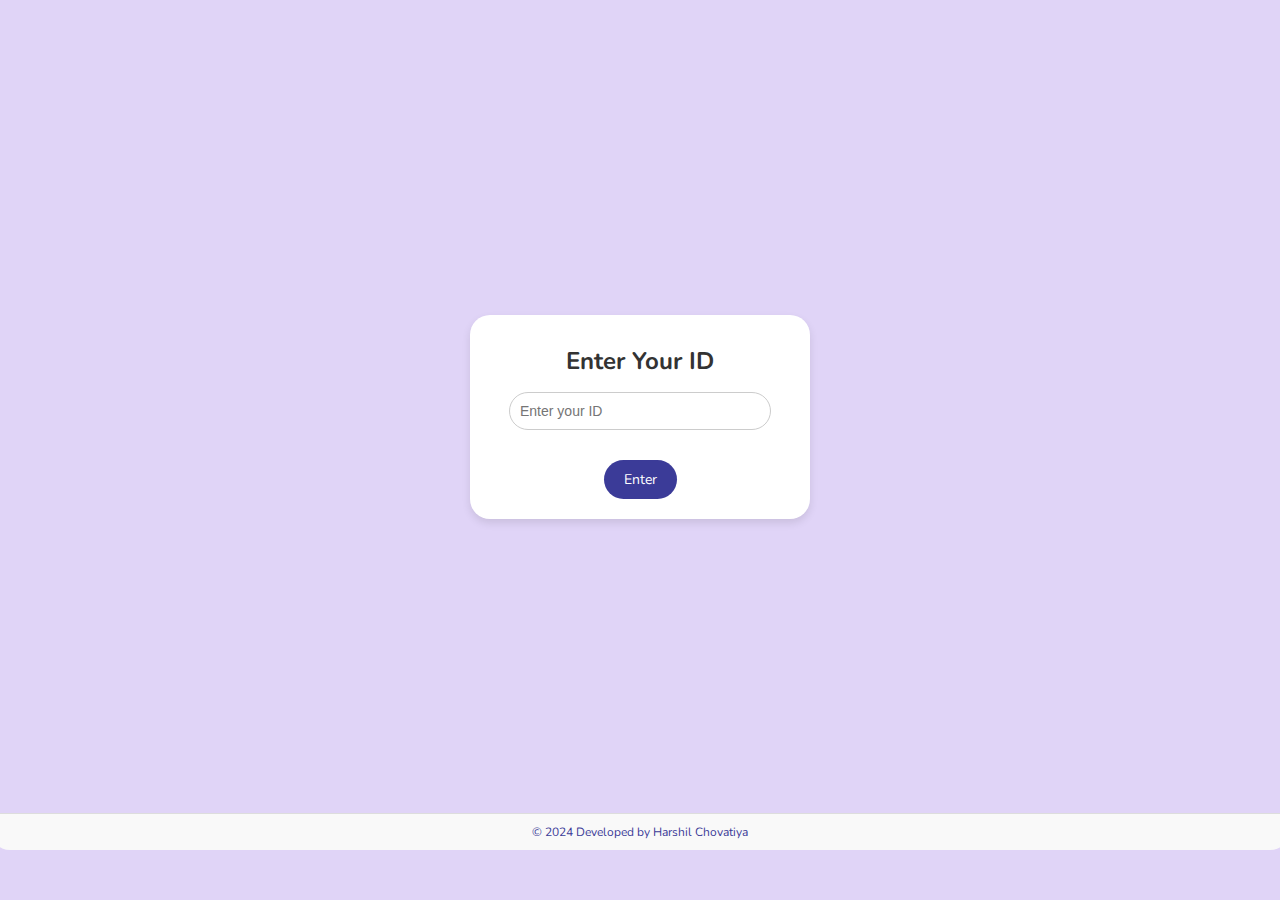
==== index.html @ 78d10201 "Update index.html" ====
<!DOCTYPE html>
<html lang="en">

<head>
    <meta charset="UTF-8">
    <meta name="viewport" content="width=device-width, initial-scale=1.0">
    <title>Profile Card</title>
    <link rel="apple-touch-icon" sizes="180x180" href="favicon_io/apple-touch-icon.png">
    <link rel="icon" type="image/png" sizes="512x512" href="favicon_io/android-chrome-512x512.png">
    <link rel="icon" type="image/png" sizes="192x192" href="favicon_io/android-chrome-192x192.png">
    <link rel="icon" type="image/png" sizes="32x32" href="favicon_io/favicon-32x32.png">
    <link rel="icon" type="image/png" sizes="16x16" href="favicon_io/favicon-16x16.png">
    <link rel="manifest" href="favicon_io/site.webmanifest">
    <link href="https://cdnjs.cloudflare.com/ajax/libs/font-awesome/5.15.3/css/all.min.css" rel="stylesheet" />
    <link href="https://fonts.googleapis.com/css2?family=Nunito:wght@400;700&display=swap" rel="stylesheet" />
    <style>
        body {
            display: flex;
            flex-direction: column;
            justify-content: center;
            align-items: center;
            margin: 0;
            background-color: #e0d4f7;
            font-family: 'Nunito', sans-serif;
            height: 98vh;
            padding-top: 40px;
            position: relative;
            /* Ensure body takes full height */
            min-height: 98vh;
        }

        @media (min-width: 1024px) {
            body{
                height: 90vh;
                min-height:90vh ;
            }
            .custom-height {
                height: 145vh;
                min-height: 145vh;
            }
        }

        .content {
            flex: 1;
            /* Allow the content area to grow and take available space */
            display: flex;
            flex-direction: column;
            justify-content: center;
            align-items: center;
        }

        .loader {
            display: none;
            position: relative;
            height: 32px;
            width: 150px;
            box-sizing: border-box;
            overflow: hidden;
            border: 2px solid #FFF;
            border-radius: 20px;
        }

        .loader:before {
            content: '';
            position: absolute;
            left: 0;
            bottom: 2px;
            width: 24px;
            height: 24px;
            border-radius: 50%;
            background: #3b3b98;
            animation: ballbns 3s ease-in-out infinite;
        }

        @keyframes ballbns {
            0% {
                left: 0;
                transform: translateX(0%);
                box-shadow:
                    -5px 0 0 -1px rgba(59, 59, 152, 0.9),
                    -10px 0 0 -2px rgba(59, 59, 152, 0.8),
                    -15px 0 0 -4px rgba(59, 59, 152, 0.6),
                    -20px 0 0 -6px rgba(59, 59, 152, 0.4),
                    -25px 0 0 -8px rgba(59, 59, 152, 0.2);
            }

            49% {
                left: 100%;
                transform: translateX(-100%);
                box-shadow:
                    -5px 0 0 -1px rgba(59, 59, 152, 0.9),
                    -10px 0 0 -2px rgba(59, 59, 152, 0.8),
                    -15px 0 0 -4px rgba(59, 59, 152, 0.6),
                    -20px 0 0 -6px rgba(59, 59, 152, 0.4),
                    -25px 0 0 -8px rgba(59, 59, 152, 0.2);
            }

            51% {
                left: 100%;
                transform: translateX(-100%);
                box-shadow:
                    5px 0 0 -1px rgba(59, 59, 152, 0.9),
                    10px 0 0 -2px rgba(59, 59, 152, 0.8),
                    15px 0 0 -4px rgba(59, 59, 152, 0.6),
                    20px 0 0 -6px rgba(59, 59, 152, 0.4),
                    25px 0 0 -8px rgba(59, 59, 152, 0.2);
            }

            100% {
                left: 0;
                transform: translateX(0%);
                box-shadow:
                    5px 0 0 -1px rgba(59, 59, 152, 0.9),
                    10px 0 0 -2px rgba(59, 59, 152, 0.8),
                    15px 0 0 -4px rgba(59, 59, 152, 0.6),
                    20px 0 0 -6px rgba(59, 59, 152, 0.4),
                    25px 0 0 -8px rgba(59, 59, 152, 0.2);
            }
        }

        .card {
            background-color: #fff;
            border-radius: 20px;
            box-shadow: 0 4px 8px rgba(0, 0, 0, 0.1);
            padding: 20px;
            text-align: center;
            width: 300px;
            position: relative;
            margin: 20px 0;
        }

        .card img {
            border-radius: 50%;
            width: 100px;
            height: 100px;
            object-fit: cover;
            border: 5px solid #fff;
            margin-top: -50px;
        }

        .card h2 {
            font-size: 24px;
            margin: 10px 0 5px;
            color: #333;
        }

        .card h3 {
            font-size: 18px;
            margin: 5px 0;
            color: #777;
        }

        .card p {
            font-size: 14px;
            color: #555;
            margin: 10px 0 20px;
        }

        .card .contact {
            display: inline-block;
            background-color: #3b3b98;
            color: #fff;
            padding: 10px 20px;
            border-radius: 20px;
            text-decoration: none;
            font-size: 14px;
        }

        .card .logo {
            position: absolute;
            top: 10px;
            left: 10px;
            background-color: #3b3b98;
            color: #fff;
            border-radius: 50%;
            width: 30px;
            height: 30px;
            display: flex;
            justify-content: center;
            align-items: center;
            font-size: 18px;
        }

        .card .button {
            display: inline-block;
            background-color: #3b3b98;
            color: #fff;
            padding: 10px 20px;
            border-radius: 20px;
            text-decoration: none;
            font-size: 14px;
            margin-top: 20px;
        }

        .card .qrcode {
            width: 200px;
            height: 200px;
            margin-top: 8px;
        }

        .card .input-field {
            width: 80%;
            padding: 10px;
            margin: 10px 0;
            border: 1px solid #ccc;
            border-radius: 20px;
            font-size: 14px;
        }

        footer {
            text-align: center;
            margin-top: 20px;
            font-size: 12px;
            color: #3b3b98;
            background-color: #f9f9f9;
            border-top: 1px solid #ddd;
            padding: 10px;
            border-radius: 0 0 20px 20px;
            width: 100%;
            /* Ensure footer takes full width */
        }
    </style>
</head>

<body>
    <div class="content">
        <span class="loader" id="loader"></span>

        <div class="card" id="card-id-input">
            <h2>Enter Your ID</h2>
            <input class="input-field" id="input-id" type="text" placeholder="Enter your ID" />
            <a class="button" id="submit-button" href="#">Enter</a>
            <div class="error" id="error"></div>
        </div>

        <div class="card" id="card-1" style="display: none;">
            <div class="logo" id="logo-initials">HB</div>
            <img id="profile-pic"
                src="https://storage.googleapis.com/a1aa/image/RhZkkateAqVKeEcK7GUjdRT48URHebElilzGv9xRDkvMxGVnA.jpg"
                alt="Profile Picture" />
            <h2 id="profile-name">Harshil Chovatiya</h2>
            <h3 id="member_id_1">Id: 1</h3>
            <p id="profile_address">Surat Gujrat</p>
            <a class="button contact" id="phone_number" href="">+1234567890</a>
        </div>

        <div class="card" id="card-2" style="display: none;">
            <h2>QR Code Card</h2>
            <a class="button" id="downloadButton" href="#" onclick="downloadQRCode()">Download Code</a>
            <img id="qrCodeImage" class="qrcode" src="" alt="QR Code" />
            <h3>Scan Me</h3>
        </div>
    </div>

    <footer>
        <p style="margin: 0;">&copy; 2024 Developed by Harshil Chovatiya</p>
    </footer>

    <script>
        async function fetchUserDetails() {
            const memberId = document.getElementById('input-id').value;
            document.getElementById('error').style.display = 'none';
            document.getElementById('loader').style.display = 'block';
            document.getElementById('card-id-input').style.display = 'none';

            try {
                const response = await fetch('https://flask-api-gray-ten.vercel.app/userdetails', {
                    method: 'POST',
                    headers: {
                        'Content-Type': 'application/json'
                    },
                    body: JSON.stringify({ member_id: memberId })
                });

                if (!response.ok) throw new Error('Failed to fetch user details');

                const data = await response.json();

                // Populate the profile card
                const userName = data.user.name;

                // Extract the first two words
                const nameParts = userName.split(' ').slice(0, 2);

                // Get the first letters and convert to uppercase
                const initials = nameParts.map(part => part.charAt(0).toUpperCase()).join('');

                // Store the initials (e.g., "JR" for "Joeylene Rivera")
                const initialsVariable = initials;

                // Set the profile name and initials in the appropriate elements
                document.getElementById('profile-name').textContent = userName;
                document.getElementById('logo-initials').textContent = initialsVariable;
                document.getElementById('profile-pic').src = data.user.profile_pic ?? "1.jpg";
                document.getElementById('member_id_1').textContent = `Id: ${data.user.member_id}`;
                document.getElementById('profile_address').textContent = data.user.address;
                document.getElementById('phone_number').textContent = data.user.phone_number;
                document.getElementById('qrCodeImage').src = data.qr_code;

                // Hide ID input card and show the details and QR code cards
                document.getElementById('card-id-input').style.display = 'none';
                document.getElementById('card-1').style.display = 'block';
                document.getElementById('card-2').style.display = 'block';
                document.body.classList.add('custom-height');
            } catch (error) {
                console.error('Error:', error);
                document.getElementById('error').innerText = 'User not found or an error occurred';
                document.getElementById('error').style.display = 'block';
                document.getElementById('card-id-input').style.display = 'block';
            } finally {
                document.getElementById('loader').style.display = 'none'; // Hide the loader
            }
        }

        document.getElementById('submit-button').addEventListener('click', (event) => {
            event.preventDefault(); // Prevent default link behavior
            fetchUserDetails();
        });

        async function downloadQRCode() {
            const qrCodeImage = document.getElementById('qrCodeImage').src;
            try {
                const response = await fetch(qrCodeImage);
                if (!response.ok) throw new Error('Failed to download QR code');

                const blob = await response.blob();
                const link = document.createElement('a');
                link.href = URL.createObjectURL(blob);
                link.download = 'qrcode.png';
                document.body.appendChild(link);
                link.click();
                document.body.removeChild(link);
            } catch (error) {
                console.error('Error downloading QR code:', error);
            }
        }
    </script>
</body>

</html>
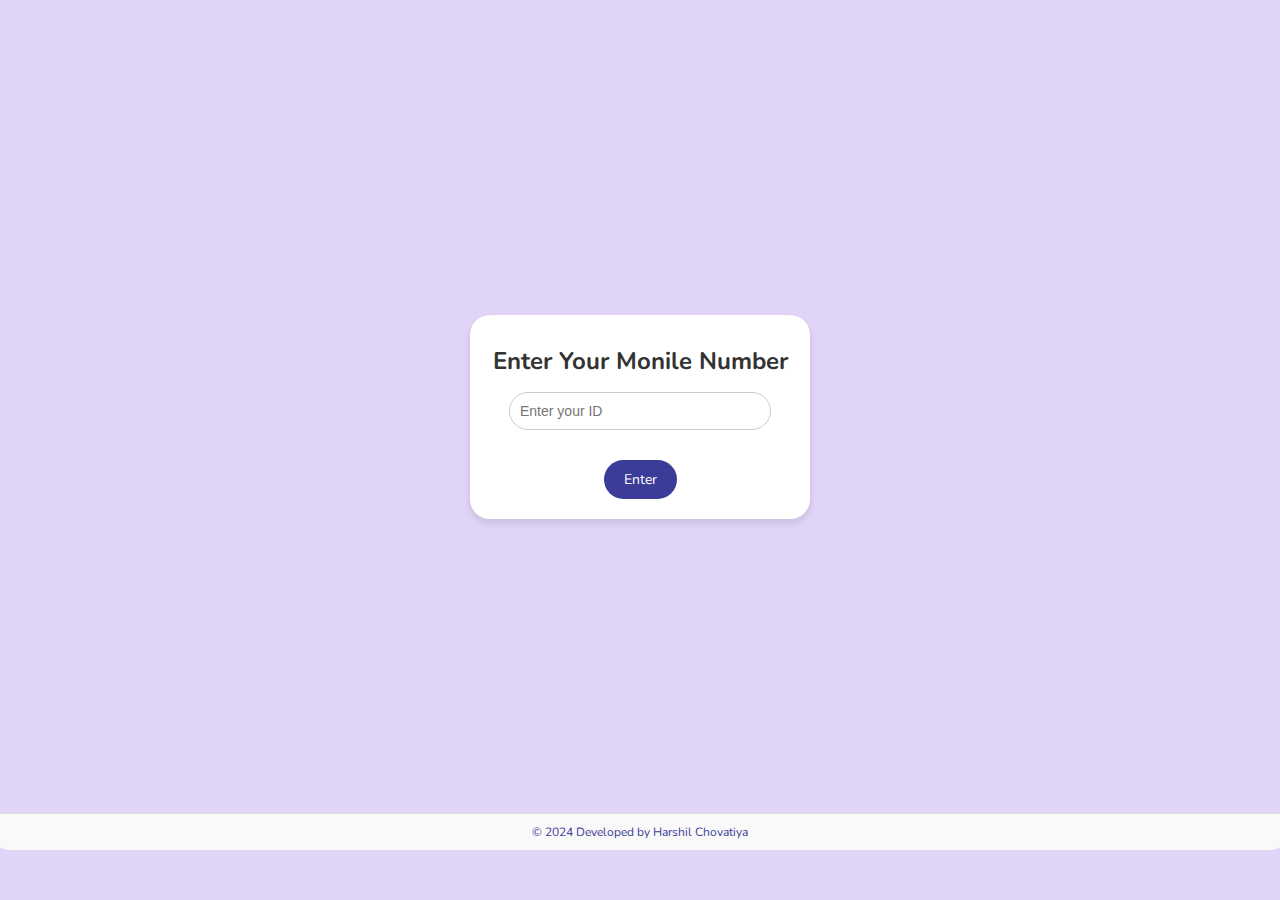
==== commit ef44d179: "Update" ====
--- a/index.html
+++ b/index.html
@@ -4,7 +4,8 @@
 <head>
     <meta charset="UTF-8">
     <meta name="viewport" content="width=device-width, initial-scale=1.0">
-    <title>Profile Card</title>
+    <title>Instant Meeting Attendance: Generate Your QR Code!</title>
+    <meta name="description" content="Join meetings hassle-free! Enter your member ID to get your profile and download your unique QR code for seamless attendance.">
     <link rel="apple-touch-icon" sizes="180x180" href="favicon_io/apple-touch-icon.png">
     <link rel="icon" type="image/png" sizes="512x512" href="favicon_io/android-chrome-512x512.png">
     <link rel="icon" type="image/png" sizes="192x192" href="favicon_io/android-chrome-192x192.png">
@@ -13,213 +14,7 @@
     <link rel="manifest" href="favicon_io/site.webmanifest">
     <link href="https://cdnjs.cloudflare.com/ajax/libs/font-awesome/5.15.3/css/all.min.css" rel="stylesheet" />
     <link href="https://fonts.googleapis.com/css2?family=Nunito:wght@400;700&display=swap" rel="stylesheet" />
-    <style>
-        body {
-            display: flex;
-            flex-direction: column;
-            justify-content: center;
-            align-items: center;
-            margin: 0;
-            background-color: #e0d4f7;
-            font-family: 'Nunito', sans-serif;
-            height: 98vh;
-            padding-top: 40px;
-            position: relative;
-            /* Ensure body takes full height */
-            min-height: 98vh;
-        }
-
-        @media (min-width: 1024px) {
-            body{
-                height: 90vh;
-                min-height:90vh ;
-            }
-            .custom-height {
-                height: 145vh;
-                min-height: 145vh;
-            }
-        }
-
-        .content {
-            flex: 1;
-            /* Allow the content area to grow and take available space */
-            display: flex;
-            flex-direction: column;
-            justify-content: center;
-            align-items: center;
-        }
-
-        .loader {
-            display: none;
-            position: relative;
-            height: 32px;
-            width: 150px;
-            box-sizing: border-box;
-            overflow: hidden;
-            border: 2px solid #FFF;
-            border-radius: 20px;
-        }
-
-        .loader:before {
-            content: '';
-            position: absolute;
-            left: 0;
-            bottom: 2px;
-            width: 24px;
-            height: 24px;
-            border-radius: 50%;
-            background: #3b3b98;
-            animation: ballbns 3s ease-in-out infinite;
-        }
-
-        @keyframes ballbns {
-            0% {
-                left: 0;
-                transform: translateX(0%);
-                box-shadow:
-                    -5px 0 0 -1px rgba(59, 59, 152, 0.9),
-                    -10px 0 0 -2px rgba(59, 59, 152, 0.8),
-                    -15px 0 0 -4px rgba(59, 59, 152, 0.6),
-                    -20px 0 0 -6px rgba(59, 59, 152, 0.4),
-                    -25px 0 0 -8px rgba(59, 59, 152, 0.2);
-            }
-
-            49% {
-                left: 100%;
-                transform: translateX(-100%);
-                box-shadow:
-                    -5px 0 0 -1px rgba(59, 59, 152, 0.9),
-                    -10px 0 0 -2px rgba(59, 59, 152, 0.8),
-                    -15px 0 0 -4px rgba(59, 59, 152, 0.6),
-                    -20px 0 0 -6px rgba(59, 59, 152, 0.4),
-                    -25px 0 0 -8px rgba(59, 59, 152, 0.2);
-            }
-
-            51% {
-                left: 100%;
-                transform: translateX(-100%);
-                box-shadow:
-                    5px 0 0 -1px rgba(59, 59, 152, 0.9),
-                    10px 0 0 -2px rgba(59, 59, 152, 0.8),
-                    15px 0 0 -4px rgba(59, 59, 152, 0.6),
-                    20px 0 0 -6px rgba(59, 59, 152, 0.4),
-                    25px 0 0 -8px rgba(59, 59, 152, 0.2);
-            }
-
-            100% {
-                left: 0;
-                transform: translateX(0%);
-                box-shadow:
-                    5px 0 0 -1px rgba(59, 59, 152, 0.9),
-                    10px 0 0 -2px rgba(59, 59, 152, 0.8),
-                    15px 0 0 -4px rgba(59, 59, 152, 0.6),
-                    20px 0 0 -6px rgba(59, 59, 152, 0.4),
-                    25px 0 0 -8px rgba(59, 59, 152, 0.2);
-            }
-        }
-
-        .card {
-            background-color: #fff;
-            border-radius: 20px;
-            box-shadow: 0 4px 8px rgba(0, 0, 0, 0.1);
-            padding: 20px;
-            text-align: center;
-            width: 300px;
-            position: relative;
-            margin: 20px 0;
-        }
-
-        .card img {
-            border-radius: 50%;
-            width: 100px;
-            height: 100px;
-            object-fit: cover;
-            border: 5px solid #fff;
-            margin-top: -50px;
-        }
-
-        .card h2 {
-            font-size: 24px;
-            margin: 10px 0 5px;
-            color: #333;
-        }
-
-        .card h3 {
-            font-size: 18px;
-            margin: 5px 0;
-            color: #777;
-        }
-
-        .card p {
-            font-size: 14px;
-            color: #555;
-            margin: 10px 0 20px;
-        }
-
-        .card .contact {
-            display: inline-block;
-            background-color: #3b3b98;
-            color: #fff;
-            padding: 10px 20px;
-            border-radius: 20px;
-            text-decoration: none;
-            font-size: 14px;
-        }
-
-        .card .logo {
-            position: absolute;
-            top: 10px;
-            left: 10px;
-            background-color: #3b3b98;
-            color: #fff;
-            border-radius: 50%;
-            width: 30px;
-            height: 30px;
-            display: flex;
-            justify-content: center;
-            align-items: center;
-            font-size: 18px;
-        }
-
-        .card .button {
-            display: inline-block;
-            background-color: #3b3b98;
-            color: #fff;
-            padding: 10px 20px;
-            border-radius: 20px;
-            text-decoration: none;
-            font-size: 14px;
-            margin-top: 20px;
-        }
-
-        .card .qrcode {
-            width: 200px;
-            height: 200px;
-            margin-top: 8px;
-        }
-
-        .card .input-field {
-            width: 80%;
-            padding: 10px;
-            margin: 10px 0;
-            border: 1px solid #ccc;
-            border-radius: 20px;
-            font-size: 14px;
-        }
-
-        footer {
-            text-align: center;
-            margin-top: 20px;
-            font-size: 12px;
-            color: #3b3b98;
-            background-color: #f9f9f9;
-            border-top: 1px solid #ddd;
-            padding: 10px;
-            border-radius: 0 0 20px 20px;
-            width: 100%;
-            /* Ensure footer takes full width */
-        }
-    </style>
+   <link rel="stylesheet" href="style.css">
 </head>
 
 <body>
@@ -227,7 +22,7 @@
         <span class="loader" id="loader"></span>
 
         <div class="card" id="card-id-input">
-            <h2>Enter Your ID</h2>
+            <h2>Enter Your Monile Number</h2>
             <input class="input-field" id="input-id" type="text" placeholder="Enter your ID" />
             <a class="button" id="submit-button" href="#">Enter</a>
             <div class="error" id="error"></div>
@@ -337,4 +132,4 @@
     </script>
 </body>
 
-</html>
+</html>--- a/style.css
+++ b/style.css
@@ -0,0 +1,206 @@
+body {
+    display: flex;
+    flex-direction: column;
+    justify-content: center;
+    align-items: center;
+    margin: 0;
+    background-color: #e0d4f7;
+    font-family: 'Nunito', sans-serif;
+    height: 98vh;
+    padding-top: 40px;
+    position: relative;
+    /* Ensure body takes full height */
+    min-height: 98vh;
+}
+
+@media (min-width: 1024px) {
+    body {
+        height: 90vh;
+        min-height: 90vh;
+    }
+
+    .custom-height {
+        height: 145vh;
+        min-height: 145vh;
+    }
+}
+
+.content {
+    flex: 1;
+    /* Allow the content area to grow and take available space */
+    display: flex;
+    flex-direction: column;
+    justify-content: center;
+    align-items: center;
+}
+
+.loader {
+    display: none;
+    position: relative;
+    height: 32px;
+    width: 150px;
+    box-sizing: border-box;
+    overflow: hidden;
+    border: 2px solid #FFF;
+    border-radius: 20px;
+}
+
+.loader:before {
+    content: '';
+    position: absolute;
+    left: 0;
+    bottom: 2px;
+    width: 24px;
+    height: 24px;
+    border-radius: 50%;
+    background: #3b3b98;
+    animation: ballbns 3s ease-in-out infinite;
+}
+
+@keyframes ballbns {
+    0% {
+        left: 0;
+        transform: translateX(0%);
+        box-shadow:
+            -5px 0 0 -1px rgba(59, 59, 152, 0.9),
+            -10px 0 0 -2px rgba(59, 59, 152, 0.8),
+            -15px 0 0 -4px rgba(59, 59, 152, 0.6),
+            -20px 0 0 -6px rgba(59, 59, 152, 0.4),
+            -25px 0 0 -8px rgba(59, 59, 152, 0.2);
+    }
+
+    49% {
+        left: 100%;
+        transform: translateX(-100%);
+        box-shadow:
+            -5px 0 0 -1px rgba(59, 59, 152, 0.9),
+            -10px 0 0 -2px rgba(59, 59, 152, 0.8),
+            -15px 0 0 -4px rgba(59, 59, 152, 0.6),
+            -20px 0 0 -6px rgba(59, 59, 152, 0.4),
+            -25px 0 0 -8px rgba(59, 59, 152, 0.2);
+    }
+
+    51% {
+        left: 100%;
+        transform: translateX(-100%);
+        box-shadow:
+            5px 0 0 -1px rgba(59, 59, 152, 0.9),
+            10px 0 0 -2px rgba(59, 59, 152, 0.8),
+            15px 0 0 -4px rgba(59, 59, 152, 0.6),
+            20px 0 0 -6px rgba(59, 59, 152, 0.4),
+            25px 0 0 -8px rgba(59, 59, 152, 0.2);
+    }
+
+    100% {
+        left: 0;
+        transform: translateX(0%);
+        box-shadow:
+            5px 0 0 -1px rgba(59, 59, 152, 0.9),
+            10px 0 0 -2px rgba(59, 59, 152, 0.8),
+            15px 0 0 -4px rgba(59, 59, 152, 0.6),
+            20px 0 0 -6px rgba(59, 59, 152, 0.4),
+            25px 0 0 -8px rgba(59, 59, 152, 0.2);
+    }
+}
+
+.card {
+    background-color: #fff;
+    border-radius: 20px;
+    box-shadow: 0 4px 8px rgba(0, 0, 0, 0.1);
+    padding: 20px;
+    text-align: center;
+    width: 300px;
+    position: relative;
+    margin: 20px 0;
+}
+
+.card img {
+    border-radius: 50%;
+    width: 100px;
+    height: 100px;
+    object-fit: cover;
+    border: 5px solid #fff;
+    margin-top: -50px;
+}
+
+.card h2 {
+    font-size: 24px;
+    margin: 10px 0 5px;
+    color: #333;
+}
+
+.card h3 {
+    font-size: 18px;
+    margin: 5px 0;
+    color: #777;
+}
+
+.card p {
+    font-size: 14px;
+    color: #555;
+    margin: 10px 0 20px;
+}
+
+.card .contact {
+    display: inline-block;
+    background-color: #3b3b98;
+    color: #fff;
+    padding: 10px 20px;
+    border-radius: 20px;
+    text-decoration: none;
+    font-size: 14px;
+}
+
+.card .logo {
+    position: absolute;
+    top: 10px;
+    left: 10px;
+    background-color: #3b3b98;
+    color: #fff;
+    border-radius: 50%;
+    width: 30px;
+    height: 30px;
+    display: flex;
+    justify-content: center;
+    align-items: center;
+    font-size: 18px;
+}
+
+.card .button {
+    display: inline-block;
+    background-color: #3b3b98;
+    color: #fff;
+    padding: 10px 20px;
+    border-radius: 20px;
+    text-decoration: none;
+    font-size: 14px;
+    margin-top: 20px;
+}
+
+.card .qrcode {
+    width: 200px;
+    height: 200px;
+    margin-top: 8px;
+}
+
+.card .input-field {
+    width: 80%;
+    padding: 10px;
+    margin: 10px 0;
+    border: 1px solid #ccc;
+    border-radius: 20px;
+    font-size: 14px;
+}
+
+footer {
+    text-align: center;
+    margin-top: 20px;
+    font-size: 12px;
+    color: #3b3b98;
+    background-color: #f9f9f9;
+    border-top: 1px solid #ddd;
+    padding: 10px;
+    border-radius: 0 0 20px 20px;
+    width: 100%;
+    /* Ensure footer takes full width */
+}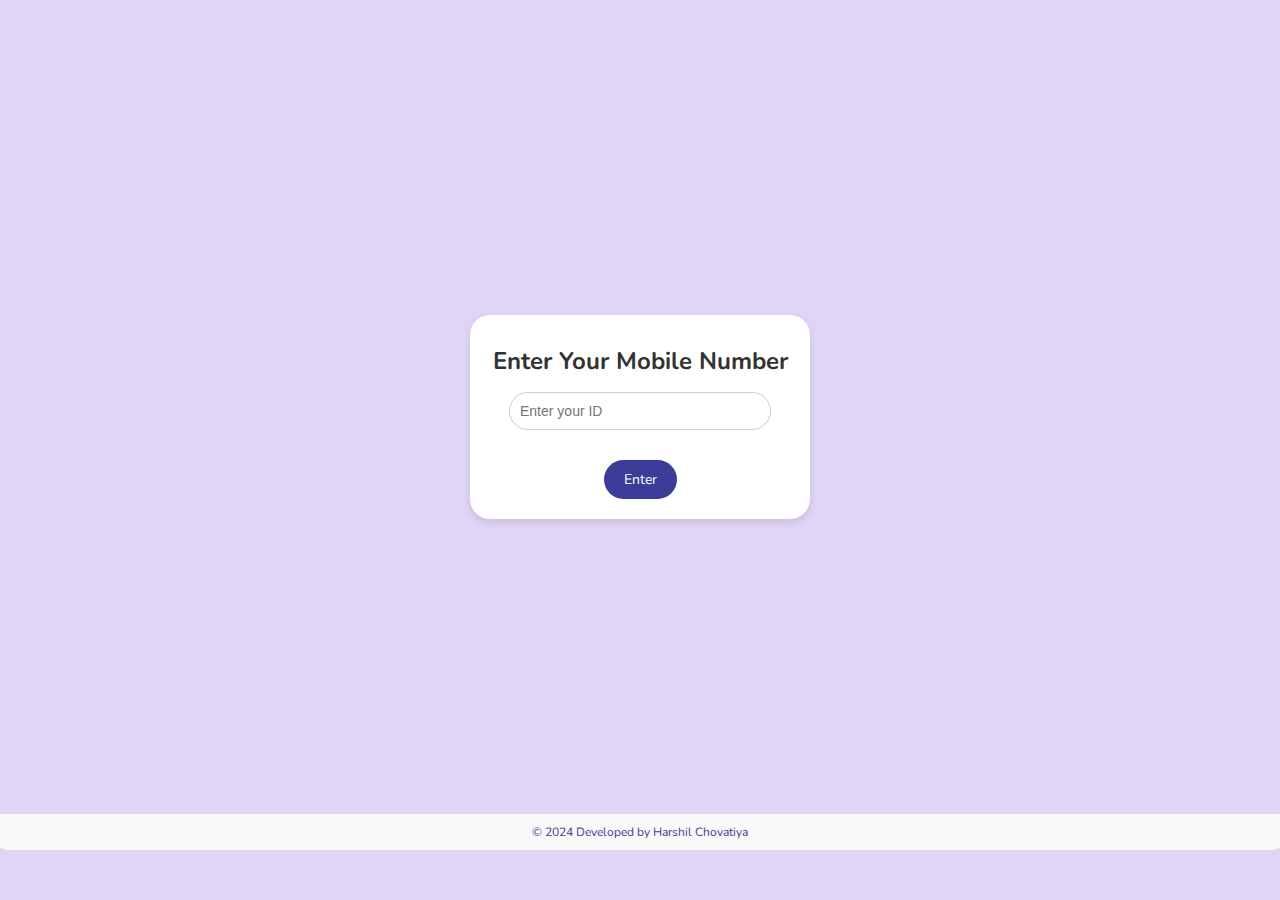
==== commit 77676a34: "Update index.html" ====
--- a/index.html
+++ b/index.html
@@ -22,7 +22,7 @@
         <span class="loader" id="loader"></span>
 
         <div class="card" id="card-id-input">
-            <h2>Enter Your Monile Number</h2>
+            <h2>Enter Your Mobile Number</h2>
             <input class="input-field" id="input-id" type="text" placeholder="Enter your ID" />
             <a class="button" id="submit-button" href="#">Enter</a>
             <div class="error" id="error"></div>
@@ -132,4 +132,4 @@
     </script>
 </body>
 
-</html>+</html>
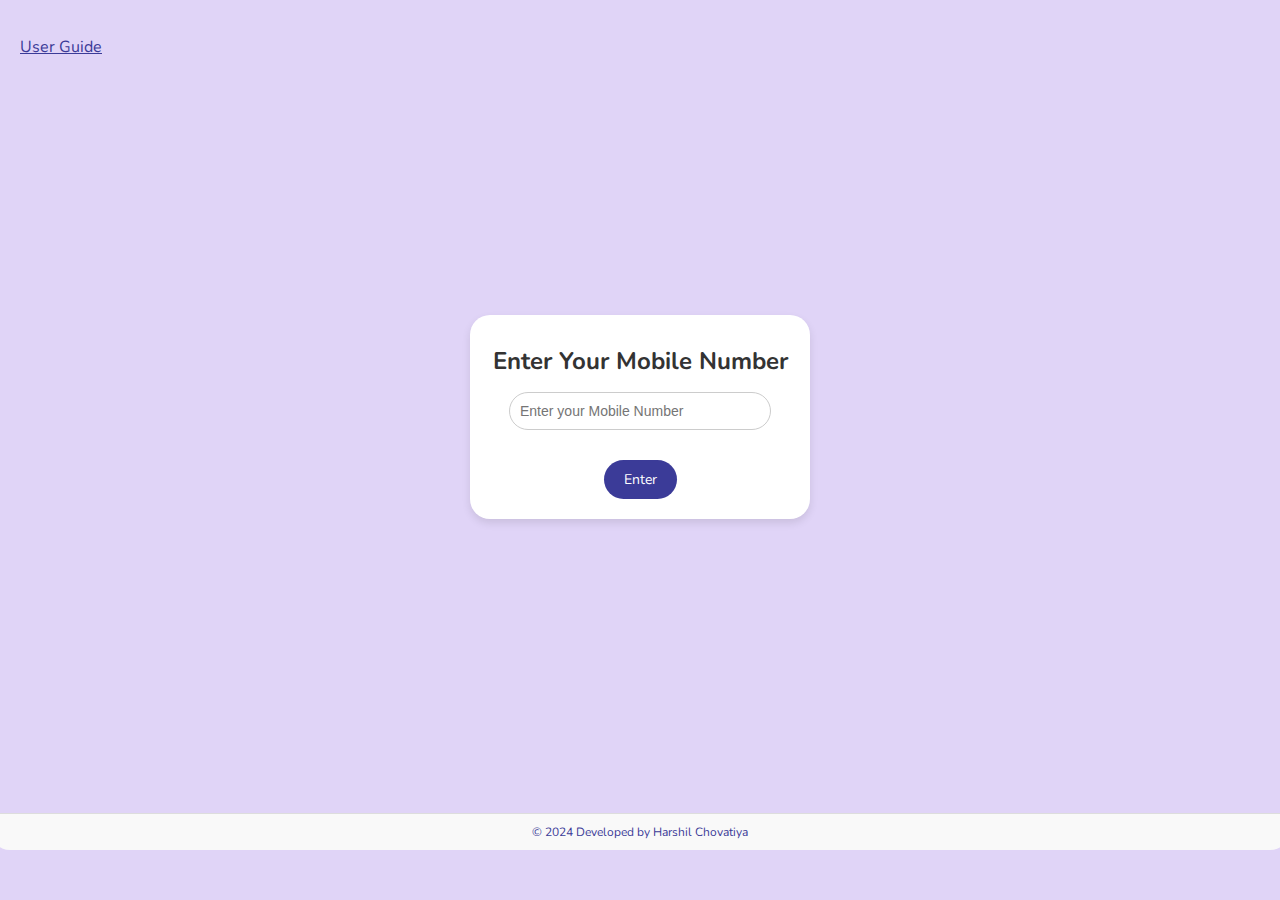
==== commit af93153e: "Update" ====
--- a/index.html
+++ b/index.html
@@ -18,12 +18,18 @@
 </head>
 
 <body>
+    <div class="guide-link">
+        <p>
+            <a href="user_guide.html" class="guide-text">User Guide</a>
+        </p>
+    </div>
+    
     <div class="content">
         <span class="loader" id="loader"></span>
-
+        
         <div class="card" id="card-id-input">
             <h2>Enter Your Mobile Number</h2>
-            <input class="input-field" id="input-id" type="text" placeholder="Enter your ID" />
+            <input class="input-field" id="input-id" type="text" placeholder="Enter your Mobile Number" />
             <a class="button" id="submit-button" href="#">Enter</a>
             <div class="error" id="error"></div>
         </div>
--- a/style.css
+++ b/style.css
@@ -202,5 +202,17 @@
     padding: 10px;
     border-radius: 0 0 20px 20px;
     width: 100%;
-    /* Ensure footer takes full width */
+}
+
+.guide-link {
+    position: absolute;
+    top: 20px;
+    left: 20px;
+    z-index: 1000;
+}
+
+.guide-link .guide-text {
+    color: #3b3b98;
+    text-decoration: underline;
+    font-size: 16px;
 }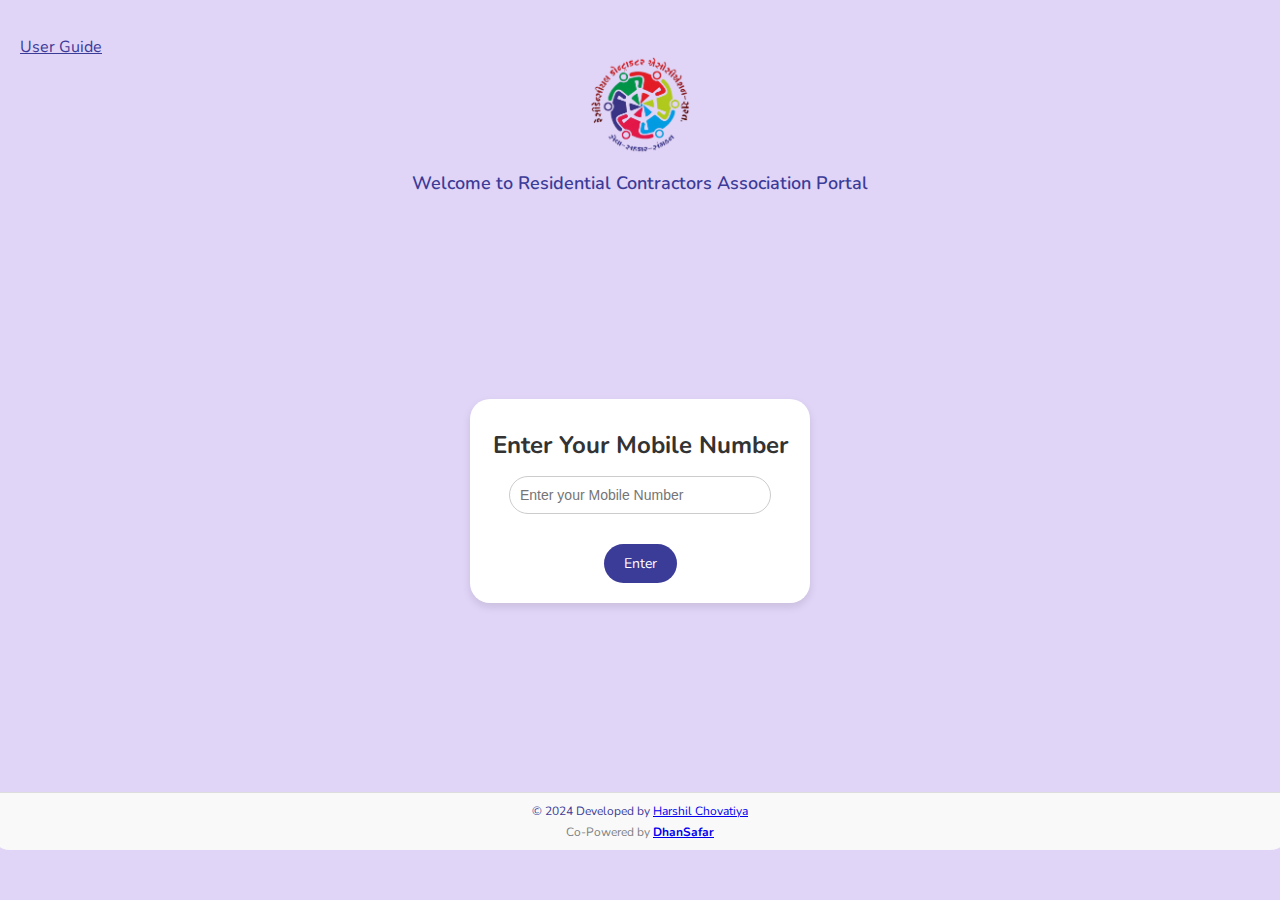
==== commit ce6d6055: "Fix" ====
--- a/index.html
+++ b/index.html
@@ -5,7 +5,8 @@
     <meta charset="UTF-8">
     <meta name="viewport" content="width=device-width, initial-scale=1.0">
     <title>Instant Meeting Attendance: Generate Your QR Code!</title>
-    <meta name="description" content="Join meetings hassle-free! Enter your member ID to get your profile and download your unique QR code for seamless attendance.">
+    <meta name="description"
+        content="Join meetings hassle-free! Enter your member ID to get your profile and download your unique QR code for seamless attendance.">
     <link rel="apple-touch-icon" sizes="180x180" href="favicon_io/apple-touch-icon.png">
     <link rel="icon" type="image/png" sizes="512x512" href="favicon_io/android-chrome-512x512.png">
     <link rel="icon" type="image/png" sizes="192x192" href="favicon_io/android-chrome-192x192.png">
@@ -14,19 +15,23 @@
     <link rel="manifest" href="favicon_io/site.webmanifest">
     <link href="https://cdnjs.cloudflare.com/ajax/libs/font-awesome/5.15.3/css/all.min.css" rel="stylesheet" />
     <link href="https://fonts.googleapis.com/css2?family=Nunito:wght@400;700&display=swap" rel="stylesheet" />
-   <link rel="stylesheet" href="style.css">
+    <link rel="stylesheet" href="css/style.css">
 </head>
 
 <body>
+    <header style="text-align: center; padding: 10px;">
+        <img src="logo.png" alt="Brand Logo" style="height: 40px;">
+        <h1 style="font-size: 18px; margin: 5px 0;">Welcome to Residential Contractors Association Portal</h1>
+    </header>
     <div class="guide-link">
         <p>
             <a href="user_guide.html" class="guide-text">User Guide</a>
         </p>
     </div>
-    
+
     <div class="content">
         <span class="loader" id="loader"></span>
-        
+
         <div class="card" id="card-id-input">
             <h2>Enter Your Mobile Number</h2>
             <input class="input-field" id="input-id" type="text" placeholder="Enter your Mobile Number" />
@@ -45,6 +50,13 @@
             <a class="button contact" id="phone_number" href="">+1234567890</a>
         </div>
 
+        <div class="banner-card" id="banner-card" style="display: none;">
+            <a href="https://dhansafar.com/#pricing" target="_blank">
+                <img class="banner-image" src="https://harshilchovatiya.github.io/dhansafarapp/vigyapan/ads-img/Ads-3.png" alt="Banner Image" />
+            </a>
+        </div>
+        
+
         <div class="card" id="card-2" style="display: none;">
             <h2>QR Code Card</h2>
             <a class="button" id="downloadButton" href="#" onclick="downloadQRCode()">Download Code</a>
@@ -54,12 +66,13 @@
     </div>
 
     <footer>
-        <p style="margin: 0;">&copy; 2024 Developed by Harshil Chovatiya</p>
+        <p style="margin: 0;">&copy; 2024 Developed by <a href="http://harshilchovatiya.github.io" target="_blank">Harshil Chovatiya</a></p>
+        <p style="font-size: 12px; color: gray;">Co-Powered by <strong><a href="http://dhansafar.com" target="_blank">DhanSafar</a></strong></p>
     </footer>
 
     <script>
         async function fetchUserDetails() {
-            const memberId = document.getElementById('input-id').value;
+            const phone_number = document.getElementById('input-id').value;
             document.getElementById('error').style.display = 'none';
             document.getElementById('loader').style.display = 'block';
             document.getElementById('card-id-input').style.display = 'none';
@@ -70,12 +83,31 @@
                     headers: {
                         'Content-Type': 'application/json'
                     },
-                    body: JSON.stringify({ member_id: memberId })
+                    body: JSON.stringify({ phone_number: phone_number })
                 });
 
-                if (!response.ok) throw new Error('Failed to fetch user details');
+                if (!response.ok) {
+                    const errorData = await response.json();
+                    // Handle specific message returned by the backend
+                    if (errorData.message) {
+                        document.getElementById('error').innerText = errorData.message; // Show custom message from the backend
+                    } else {
+                        document.getElementById('error').innerText = errorData.error || 'Failed to fetch user details';
+                    }
+                    document.getElementById('error').style.display = 'block';
+                    document.getElementById('card-id-input').style.display = 'block';
+                    return;
+                }
 
                 const data = await response.json();
+                // Check if the message is "Pay Fee first"
+                if (data.message === 'Pay Fee first') {
+                    document.getElementById('error').innerText = 'Please pay the fee first.';
+                    document.getElementById('error').style.display = 'block';
+                    document.getElementById('card-id-input').style.display = 'block';
+                    document.getElementById('loader').style.display = 'none'; // Hide the loader
+                    return;
+                }
 
                 // Populate the profile card
                 const userName = data.user.name;
@@ -102,10 +134,12 @@
                 document.getElementById('card-id-input').style.display = 'none';
                 document.getElementById('card-1').style.display = 'block';
                 document.getElementById('card-2').style.display = 'block';
+                document.getElementById('banner-card').style.display = 'block';
                 document.body.classList.add('custom-height');
             } catch (error) {
                 console.error('Error:', error);
-                document.getElementById('error').innerText = 'User not found or an error occurred';
+                document.getElementById('error').innerText = error.message || 'An unexpected error occurred';
+                // Show the error message and the ID input card again
                 document.getElementById('error').style.display = 'block';
                 document.getElementById('card-id-input').style.display = 'block';
             } finally {
@@ -138,4 +172,4 @@
     </script>
 </body>
 
-</html>
+</html>--- a/css/style.css
+++ b/css/style.css
@@ -0,0 +1,266 @@
+body {
+    display: flex;
+    flex-direction: column;
+    justify-content: center;
+    align-items: center;
+    margin: 0;
+    background-color: #e0d4f7;
+    font-family: 'Nunito', sans-serif;
+    /* height: 98vh; */
+    padding-top: 40px;
+    position: relative;
+    /* Ensure body takes full height */
+    min-height: 98vh;
+}
+
+@media (min-width: 1024px) {
+    body {
+        height: 90vh;
+        min-height: 90vh;
+    }
+
+    .custom-height {
+        height: 145vh;
+        min-height: 145vh;
+    }
+}
+
+/* Header */
+header {
+    width: 100%;
+    text-align: center;
+    padding: 10px 0;
+    border-radius: 0 0 10px 10px;
+    margin-bottom: 20px;
+}
+
+header img {
+    height: 180px;
+    scale: 2.5;
+    margin-top: 35px;
+    margin-bottom: 35px;
+}
+
+header h1 {
+    font-size: 18px;
+    color: #3b3b98;
+    margin: 0;
+    font-weight: 600;
+}
+
+.content {
+    flex: 1;
+    /* Allow the content area to grow and take available space */
+    display: flex;
+    flex-direction: column;
+    justify-content: center;
+    align-items: center;
+}
+
+.loader {
+    display: none;
+    position: relative;
+    height: 32px;
+    width: 150px;
+    box-sizing: border-box;
+    overflow: hidden;
+    border: 2px solid #FFF;
+    border-radius: 20px;
+}
+
+.loader:before {
+    content: '';
+    position: absolute;
+    left: 0;
+    bottom: 2px;
+    width: 24px;
+    height: 24px;
+    border-radius: 50%;
+    background: #3b3b98;
+    animation: ballbns 3s ease-in-out infinite;
+}
+
+@keyframes ballbns {
+    0% {
+        left: 0;
+        transform: translateX(0%);
+        box-shadow:
+            -5px 0 0 -1px rgba(59, 59, 152, 0.9),
+            -10px 0 0 -2px rgba(59, 59, 152, 0.8),
+            -15px 0 0 -4px rgba(59, 59, 152, 0.6),
+            -20px 0 0 -6px rgba(59, 59, 152, 0.4),
+            -25px 0 0 -8px rgba(59, 59, 152, 0.2);
+    }
+
+    49% {
+        left: 100%;
+        transform: translateX(-100%);
+        box-shadow:
+            -5px 0 0 -1px rgba(59, 59, 152, 0.9),
+            -10px 0 0 -2px rgba(59, 59, 152, 0.8),
+            -15px 0 0 -4px rgba(59, 59, 152, 0.6),
+            -20px 0 0 -6px rgba(59, 59, 152, 0.4),
+            -25px 0 0 -8px rgba(59, 59, 152, 0.2);
+    }
+
+    51% {
+        left: 100%;
+        transform: translateX(-100%);
+        box-shadow:
+            5px 0 0 -1px rgba(59, 59, 152, 0.9),
+            10px 0 0 -2px rgba(59, 59, 152, 0.8),
+            15px 0 0 -4px rgba(59, 59, 152, 0.6),
+            20px 0 0 -6px rgba(59, 59, 152, 0.4),
+            25px 0 0 -8px rgba(59, 59, 152, 0.2);
+    }
+
+    100% {
+        left: 0;
+        transform: translateX(0%);
+        box-shadow:
+            5px 0 0 -1px rgba(59, 59, 152, 0.9),
+            10px 0 0 -2px rgba(59, 59, 152, 0.8),
+            15px 0 0 -4px rgba(59, 59, 152, 0.6),
+            20px 0 0 -6px rgba(59, 59, 152, 0.4),
+            25px 0 0 -8px rgba(59, 59, 152, 0.2);
+    }
+}
+
+.card {
+    background-color: #fff;
+    border-radius: 20px;
+    box-shadow: 0 4px 8px rgba(0, 0, 0, 0.1);
+    padding: 20px;
+    text-align: center;
+    width: 300px;
+    position: relative;
+    margin: 20px 0;
+}
+
+.card img {
+    border-radius: 50%;
+    width: 100px;
+    height: 100px;
+    object-fit: cover;
+    border: 5px solid #fff;
+    margin-top: -50px;
+}
+
+.card h2 {
+    font-size: 24px;
+    margin: 10px 0 5px;
+    color: #333;
+}
+
+.card h3 {
+    font-size: 18px;
+    margin: 5px 0;
+    color: #777;
+}
+
+.card p {
+    font-size: 14px;
+    color: #555;
+    margin: 10px 0 20px;
+}
+
+.card .contact {
+    display: inline-block;
+    background-color: #3b3b98;
+    color: #fff;
+    padding: 10px 20px;
+    border-radius: 20px;
+    text-decoration: none;
+    font-size: 14px;
+}
+
+.card .logo {
+    position: absolute;
+    top: 10px;
+    left: 10px;
+    background-color: #3b3b98;
+    color: #fff;
+    border-radius: 50%;
+    width: 30px;
+    height: 30px;
+    display: flex;
+    justify-content: center;
+    align-items: center;
+    font-size: 18px;
+}
+
+.card .button {
+    display: inline-block;
+    background-color: #3b3b98;
+    color: #fff;
+    padding: 10px 20px;
+    border-radius: 20px;
+    text-decoration: none;
+    font-size: 14px;
+    margin-top: 20px;
+}
+
+.card .qrcode {
+    width: 200px;
+    height: 200px;
+    margin-top: 8px;
+    border-radius: 10%;
+}
+
+.card .input-field {
+    width: 80%;
+    padding: 10px;
+    margin: 10px 0;
+    border: 1px solid #ccc;
+    border-radius: 20px;
+    font-size: 14px;
+}
+
+footer {
+    text-align: center;
+    margin-top: 20px;
+    font-size: 12px;
+    color: #3b3b98;
+    background-color: #f9f9f9;
+    border-top: 1px solid #ddd;
+    padding: 10px;
+    border-radius: 0 0 20px 20px;
+    width: 100%;
+}
+
+/* Co-Powered By Section */
+footer p:last-child {
+    font-size: 12px;
+    color: gray;
+    margin: 5px 0 0;
+}
+
+.guide-link {
+    position: absolute;
+    top: 20px;
+    left: 20px;
+    z-index: 1000;
+}
+
+.guide-link .guide-text {
+    color: #3b3b98;
+    text-decoration: underline;
+    font-size: 16px;
+}
+
+.banner-card {
+    width: 300px;
+    text-align: center;
+}
+
+.banner-image {
+    width: 100%;
+    border-radius: 10px;
+    box-shadow: 0 4px 8px rgba(0, 0, 0, 0.1);
+    cursor: pointer;
+    transition: transform 0.2s ease-in-out;
+}
+
+.banner-image:hover {
+    transform: scale(1.05);
+}
